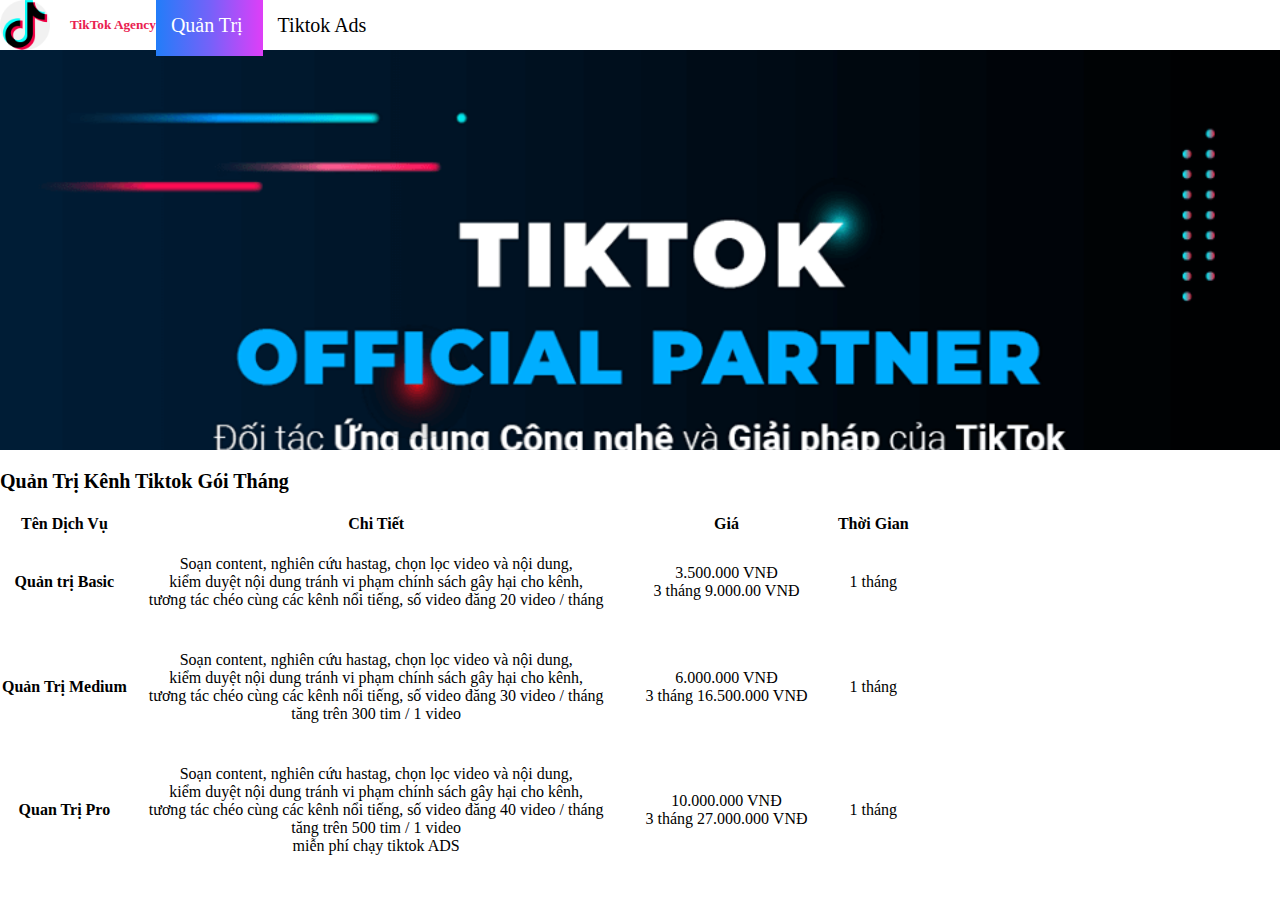
==== index.html @ 406353f8 "khoi tao du an" ====
<!doctype html>
<html lang="en">

<head>
  <title>TikTok Agency</title>
  <!-- Required meta tags -->
  <meta charset="utf-8">
  <meta name="viewport" content="width=device-width, initial-scale=1, shrink-to-fit=no">
  <link rel="shortcut icon" href="./img/tik-tok.png">
  <!-- Bootstrap CSS v5.2.1 -->
  <link href="https://cdn.jsdelivr.net/npm/bootstrap@5.2.1/dist/css/bootstrap.min.css" rel="stylesheet"
    integrity="sha384-iYQeCzEYFbKjA/T2uDLTpkwGzCiq6soy8tYaI1GyVh/UjpbCx/TYkiZhlZB6+fzT" crossorigin="anonymous">
  <link rel="stylesheet" href="https://cdnjs.cloudflare.com/ajax/libs/font-awesome/6.2.0/css/all.min.css"
    integrity="sha512-xh6O/CkQoPOWDdYTDqeRdPCVd1SpvCA9XXcUnZS2FmJNp1coAFzvtCN9BmamE+4aHK8yyUHUSCcJHgXloTyT2A=="
    crossorigin="anonymous" referrerpolicy="no-referrer" />
  <link rel="stylesheet" href="./css/index.css">
</head>

<body>
  <header class="header">
    <div class="container">

      <div class="logo">
        <img src="./img/tik-tok.png" alt="" class="img-fluid">
        <h5>TikTok Agency</h5>
      </div>
      <nav class="navbar" id="navbar">
        <a class="active" href="">
          quản trị
        </a>
        <a href="./ads.html">
          tiktok ads
        </a>
      </nav>
    </div>
  </header>

  <section class="carousel">
    <img src="./img/Dream-Agency-chính-thức-trở-thành-đối-tác-của-Tik-Tok.png" alt="" class="img-fluid">
  </section>

  <section class="body mt-5">
    <div class="container">
      <div class="header-admin">
        <div class="admin-top">
          <div class="row text-center">
            <div class="col-12">
              <h1>quản trị kênh tiktok gói tháng</h1>
            </div>
          </div>
        </div>
        <div class="admin-bottom">
          <div class="container">
            <div class="row">
              <div class="col-12">
                <table class="table table-hover table-bordered mt-5">
                  <thead>
                    <tr>
                      <th>Tên Dịch Vụ</th>
                      <th>Chi Tiết</th>
                      <th>Giá</th>
                      <th>Thời Gian</th>
                    </tr>
                  </thead>
                  <tbody>
                    <tr class="table-success">
                      <th scope="row">Quản trị Basic</th>
                      <td>
                        Soạn content, nghiên cứu hastag, chọn lọc video và nội dung,
                        <br>
                        kiểm duyệt nội dung tránh vi phạm chính sách gây hại cho kênh,
                        <br>
                        tương tác chéo cùng các kênh nổi tiếng, số video đăng 20 video / tháng
                      </td>
                      <td>
                        3.500.000 VNĐ
                        <br>
                        3 tháng 9.000.00 VNĐ
                      </td>
                      <td> 1 tháng</td>
                    </tr>
                    <tr class="table-info">
                      <th scope="row">Quản Trị Medium</th>
                      <td>
                        Soạn content, nghiên cứu hastag, chọn lọc video và nội dung,
                        <br>
                        kiểm duyệt nội dung tránh vi phạm chính sách gây hại cho kênh,
                        <br>
                        tương tác chéo cùng các kênh nổi tiếng, số video đăng 30 video / tháng
                        <br>
                        tăng trên 300 tim / 1 video
                      </td>
                      <td>
                        6.000.000 VNĐ
                        <br>
                        3 tháng 16.500.000 VNĐ
                      </td>
                      <td>1 tháng</td>
                    </tr>
                    <tr class="table-success">
                      <th scope="row">Quan Trị Pro</th>
                      <td>
                        Soạn content, nghiên cứu hastag, chọn lọc video và nội dung,
                        <br>
                        kiểm duyệt nội dung tránh vi phạm chính sách gây hại cho kênh,
                        <br>
                        tương tác chéo cùng các kênh nổi tiếng, số video đăng 40 video / tháng
                        <br>
                        tăng trên 500 tim / 1 video
                        <br>
                        miễn phí chạy tiktok ADS
                      </td>
                      <td>
                        10.000.000 VNĐ
                        <br>
                        3 tháng 27.000.000 VNĐ
                      </td>
                      <td>1 tháng</td>
                    </tr>
                  </tbody>
                </table>
              </div>
            </div>
          </div>
        </div>
      </div>
    </div>
    </div>
  </section>

  <footer>
    <!-- place footer here -->
  </footer>
  <!-- Bootstrap JavaScript Libraries -->
  <script src="https://cdn.jsdelivr.net/npm/@popperjs/core@2.11.6/dist/umd/popper.min.js"
    integrity="sha384-oBqDVmMz9ATKxIep9tiCxS/Z9fNfEXiDAYTujMAeBAsjFuCZSmKbSSUnQlmh/jp3" crossorigin="anonymous">
    </script>

  <script src="https://cdn.jsdelivr.net/npm/bootstrap@5.2.1/dist/js/bootstrap.min.js"
    integrity="sha384-7VPbUDkoPSGFnVtYi0QogXtr74QeVeeIs99Qfg5YCF+TidwNdjvaKZX19NZ/e6oz" crossorigin="anonymous">
    </script>

    
</body>

</html>
---- css/index.css ----
* {
  margin: 0;
  padding: 0;
  box-sizing: border-box;
}

.header {
  background: rgba(255, 255, 255, 0.7);
  color: #e9204f;
  display: flex;
  align-items: center;
  position: relative;
}
.header .container {
  display: flex;
  justify-content: space-between;
  align-items: center;
}
.header .logo {
  display: flex;
  justify-content: space-around;
  align-items: center;
}
.header .logo img {
  width: 50px;
  margin-right: 20px;
}
@media screen and (max-width: 390px) {
  .header .logo img {
    width: 30px;
  }
}
.header .navbar {
  padding: 0;
}
.header .navbar a {
  color: black;
  font-weight: 400;
  text-decoration: none;
  font-size: 20px;
  text-transform: capitalize;
  position: relative;
  z-index: 10;
  padding: 20px 15px;
  transition: all 0.5s;
}
.header .navbar a:hover {
  color: #fff;
}
.header .navbar a:hover::after {
  height: 100%;
}
.header .navbar a::after {
  content: "";
  height: 0;
  width: 100%;
  display: block;
  background: linear-gradient(to right, #227df9, #7462f9, #df3ef8);
  position: absolute;
  top: 0;
  left: 0;
  z-index: -1;
  transition: all 0.5s;
}
.header .navbar a.active {
  background: linear-gradient(to right, #227df9, #7462f9, #df3ef8);
  color: #fff;
}
@media screen and (max-width: 390px) {
  .header .navbar a {
    font-size: 14px;
    padding: 15px 5px;
  }
}

.carousel {
  max-width: 100%;
  height: 400px;
  overflow: hidden;
}
.carousel img {
  width: 100%;
}

.body .admin-top h1 {
  text-transform: capitalize;
}
.body .admin-bottom tr td {
  padding: 20px;
  text-align: center;
}
.body h1 {
  padding: 20px 0;
  font-size: 20px;
}
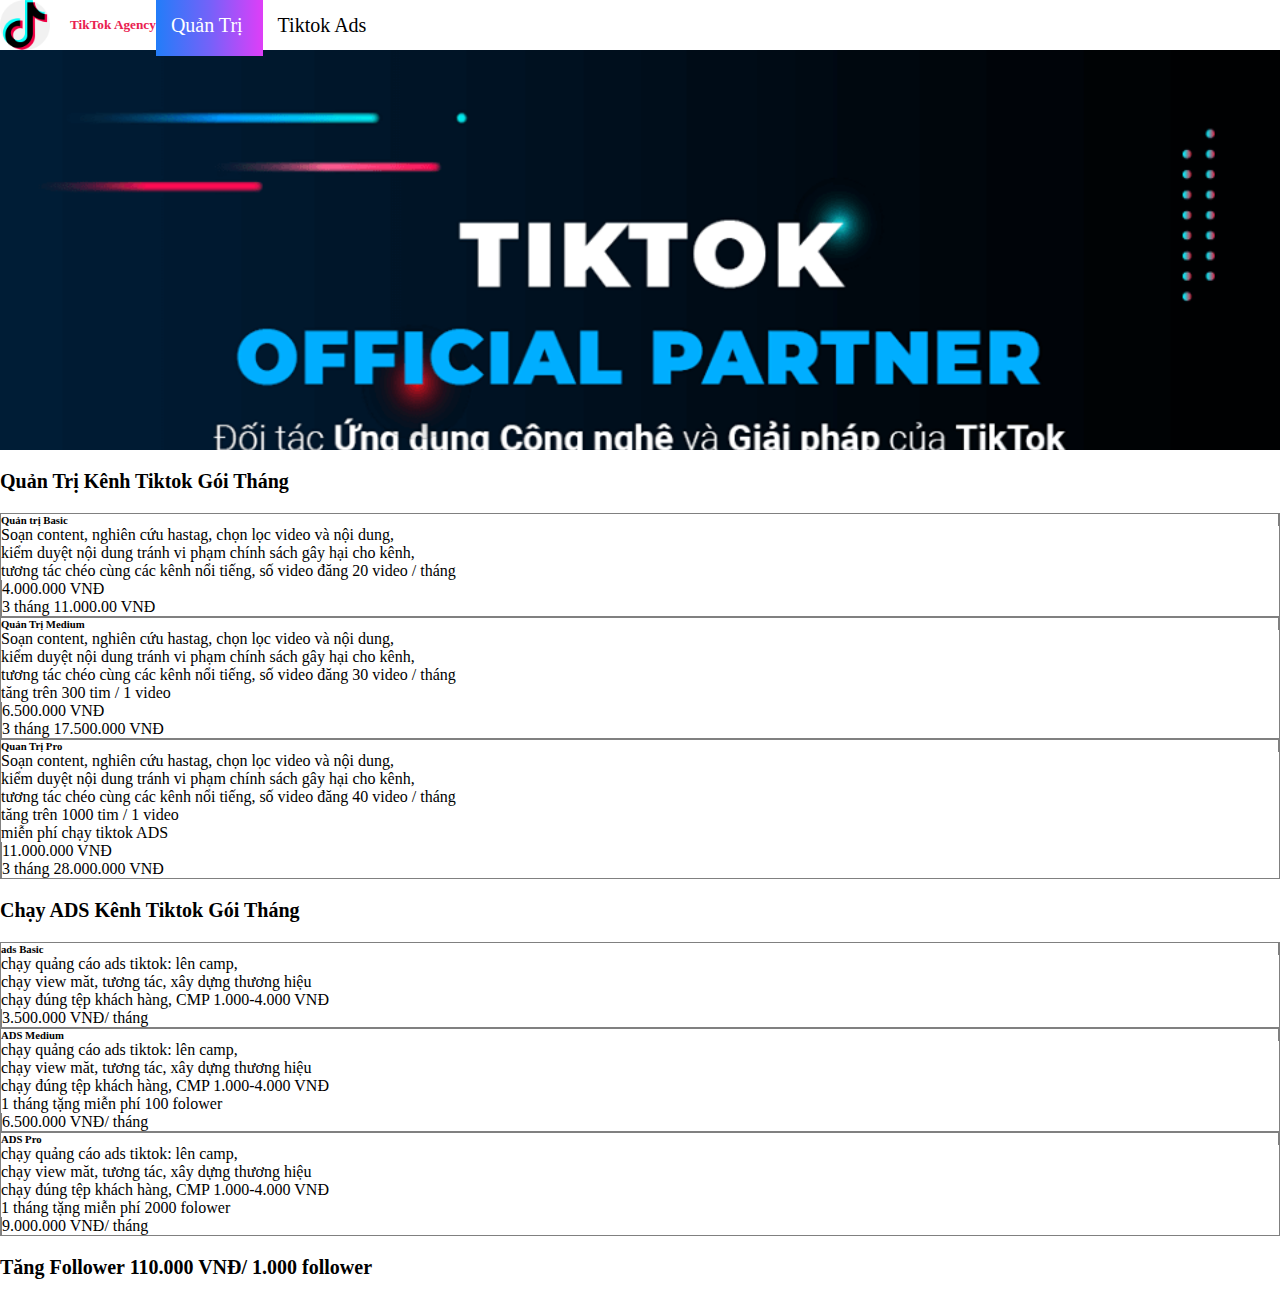
==== commit 0b03f893: "'updated'" ====
--- a/index.html
+++ b/index.html
@@ -17,6 +17,9 @@
 </head>
 
 <body>
+
+  <script src="https://code.jquery.com/jquery-3.6.1.min.js"
+    integrity="sha256-o88AwQnZB+VDvE9tvIXrMQaPlFFSUTR+nldQm1LuPXQ=" crossorigin="anonymous"></script>
   <header class="header">
     <div class="container">
 
@@ -38,6 +41,7 @@
   <section class="carousel">
     <img src="./img/Dream-Agency-chính-thức-trở-thành-đối-tác-của-Tik-Tok.png" alt="" class="img-fluid">
   </section>
+  
 
   <section class="body mt-5">
     <div class="container">
@@ -51,80 +55,163 @@
         </div>
         <div class="admin-bottom">
           <div class="container">
-            <div class="row">
-              <div class="col-12">
-                <table class="table table-hover table-bordered mt-5">
-                  <thead>
-                    <tr>
-                      <th>Tên Dịch Vụ</th>
-                      <th>Chi Tiết</th>
-                      <th>Giá</th>
-                      <th>Thời Gian</th>
-                    </tr>
-                  </thead>
-                  <tbody>
-                    <tr class="table-success">
-                      <th scope="row">Quản trị Basic</th>
-                      <td>
-                        Soạn content, nghiên cứu hastag, chọn lọc video và nội dung,
-                        <br>
-                        kiểm duyệt nội dung tránh vi phạm chính sách gây hại cho kênh,
-                        <br>
-                        tương tác chéo cùng các kênh nổi tiếng, số video đăng 20 video / tháng
-                      </td>
-                      <td>
-                        3.500.000 VNĐ
-                        <br>
-                        3 tháng 9.000.00 VNĐ
-                      </td>
-                      <td> 1 tháng</td>
-                    </tr>
-                    <tr class="table-info">
-                      <th scope="row">Quản Trị Medium</th>
-                      <td>
-                        Soạn content, nghiên cứu hastag, chọn lọc video và nội dung,
-                        <br>
-                        kiểm duyệt nội dung tránh vi phạm chính sách gây hại cho kênh,
-                        <br>
-                        tương tác chéo cùng các kênh nổi tiếng, số video đăng 30 video / tháng
-                        <br>
-                        tăng trên 300 tim / 1 video
-                      </td>
-                      <td>
-                        6.000.000 VNĐ
-                        <br>
-                        3 tháng 16.500.000 VNĐ
-                      </td>
-                      <td>1 tháng</td>
-                    </tr>
-                    <tr class="table-success">
-                      <th scope="row">Quan Trị Pro</th>
-                      <td>
-                        Soạn content, nghiên cứu hastag, chọn lọc video và nội dung,
-                        <br>
-                        kiểm duyệt nội dung tránh vi phạm chính sách gây hại cho kênh,
-                        <br>
-                        tương tác chéo cùng các kênh nổi tiếng, số video đăng 40 video / tháng
-                        <br>
-                        tăng trên 500 tim / 1 video
-                        <br>
-                        miễn phí chạy tiktok ADS
-                      </td>
-                      <td>
-                        10.000.000 VNĐ
-                        <br>
-                        3 tháng 27.000.000 VNĐ
-                      </td>
-                      <td>1 tháng</td>
-                    </tr>
-                  </tbody>
-                </table>
-              </div>
-            </div>
+            <div class="row border-row">
+              <div class="col-3">
+                <h6>Quản trị Basic</h6>
+              </div>
+              <div class="col-6">
+                <p>
+                  Soạn content, nghiên cứu hastag, chọn lọc video và nội dung,
+                  <br>
+                  kiểm duyệt nội dung tránh vi phạm chính sách gây hại cho kênh,
+                  <br>
+                  tương tác chéo cùng các kênh nổi tiếng, số video đăng 20 video / tháng
+                </p>
+              </div>
+              <div class="col-3">
+                <p>
+                  4.000.000 VNĐ
+                  <br>
+                  3 tháng 11.000.00 VNĐ
+                </p>
+              </div>
+            </div>
+
+            <div class="row border-row">
+              <div class="col-3">
+                <h6>Quản Trị Medium</h6>
+              </div>
+              <div class="col-6">
+                <p>
+                  Soạn content, nghiên cứu hastag, chọn lọc video và nội dung,
+                  <br>
+                  kiểm duyệt nội dung tránh vi phạm chính sách gây hại cho kênh,
+                  <br>
+                  tương tác chéo cùng các kênh nổi tiếng, số video đăng 30 video / tháng
+                  <br>
+                  tăng trên 300 tim / 1 video
+              </div>
+              <div class="col-3">
+                <p>
+                  6.500.000 VNĐ
+                  <br>
+                  3 tháng 17.500.000 VNĐ
+              </div>
+            </div>
+
+            <div class="row border-row">
+              <div class="col-3">
+                <h6>Quan Trị Pro</h6>
+              </div>
+              <div class="col-6">
+                <p>
+                  Soạn content, nghiên cứu hastag, chọn lọc video và nội dung,
+                  <br>
+                  kiểm duyệt nội dung tránh vi phạm chính sách gây hại cho kênh,
+                  <br>
+                  tương tác chéo cùng các kênh nổi tiếng, số video đăng 40 video / tháng
+                  <br>
+                  tăng trên 1000 tim / 1 video
+                  <br>
+                  miễn phí chạy tiktok ADS
+                </p>
+              </div>
+              <div class="col-3">
+                <p>
+                  11.000.000 VNĐ
+                  <br>
+                  3 tháng 28.000.000 VNĐ
+                </p>
+              </div>
+            </div>
+
           </div>
         </div>
       </div>
     </div>
+    </div>
+  </section>
+
+  <section class="body mt-5">
+    <div class="container">
+      <div class="header-admin">
+        <div class="admin-top">
+          <div class="row text-center">
+            <div class="col-12">
+              <h1>Chạy ADS kênh tiktok gói tháng</h1>
+            </div>
+          </div>
+        </div>
+        <div class="admin-bottom">
+          <div class="container">
+            <div class="row border-row">
+              <div class="col-3">
+                <h6>ads Basic</h6>
+              </div>
+              <div class="col-6">
+                <p>
+                  chạy quảng cáo ads tiktok: lên camp,
+                  <br>
+                  chạy view măt, tương tác, xây dựng thương hiệu
+                  <br>
+                  chạy đúng tệp khách hàng, CMP 1.000-4.000 VNĐ
+                </p>
+              </div>
+              <div class="col-3">
+                <p>
+                  3.500.000 VNĐ/ tháng
+                </p>
+              </div>
+            </div>
+
+            <div class="row border-row">
+              <div class="col-3">
+                <h6>ADS Medium</h6>
+              </div>
+              <div class="col-6">
+                <p>
+                  chạy quảng cáo ads tiktok: lên camp,
+                  <br>
+                  chạy view măt, tương tác, xây dựng thương hiệu
+                  <br>
+                  chạy đúng tệp khách hàng, CMP 1.000-4.000 VNĐ
+                  <br>
+                  1 tháng tặng miễn phí 100 folower
+              </div>
+              <div class="col-3">
+                <p>
+                  6.500.000 VNĐ/ tháng
+              </div>
+            </div>
+
+            <div class="row border-row">
+              <div class="col-3">
+                <h6>ADS Pro</h6>
+              </div>
+              <div class="col-6">
+                <p>
+                  chạy quảng cáo ads tiktok: lên camp,
+                                                <br>
+                                                chạy view măt, tương tác, xây dựng thương hiệu
+                                                <br>
+                                                chạy đúng tệp khách hàng, CMP 1.000-4.000 VNĐ
+                                                <br>
+                                                1 tháng tặng miễn phí 2000 folower
+                </p>
+              </div>
+              <div class="col-3">
+                <p>
+                  9.000.000 VNĐ/ tháng
+                </p>
+              </div>
+            </div>
+
+          </div>
+        </div>
+      </div>
+      <h1>Tăng Follower 110.000 VNĐ/ 1.000 follower</h1>
+    </div>
+    
     </div>
   </section>
 
@@ -140,7 +227,6 @@
     integrity="sha384-7VPbUDkoPSGFnVtYi0QogXtr74QeVeeIs99Qfg5YCF+TidwNdjvaKZX19NZ/e6oz" crossorigin="anonymous">
     </script>
 
-    
 </body>
 
 </html>--- a/css/index.css
+++ b/css/index.css
@@ -92,4 +92,18 @@
 .body h1 {
   padding: 20px 0;
   font-size: 20px;
+}
+
+.admin-bottom .border-row {
+  border: 1px solid gray;
+}
+.admin-bottom .border-row .col-3:last-child {
+  display: flex;
+  align-items: center;
+  border-left: 1px solid gray;
+}
+.admin-bottom .border-row .col-3:first-child {
+  display: flex;
+  align-items: center;
+  border-right: 1px solid gray;
 }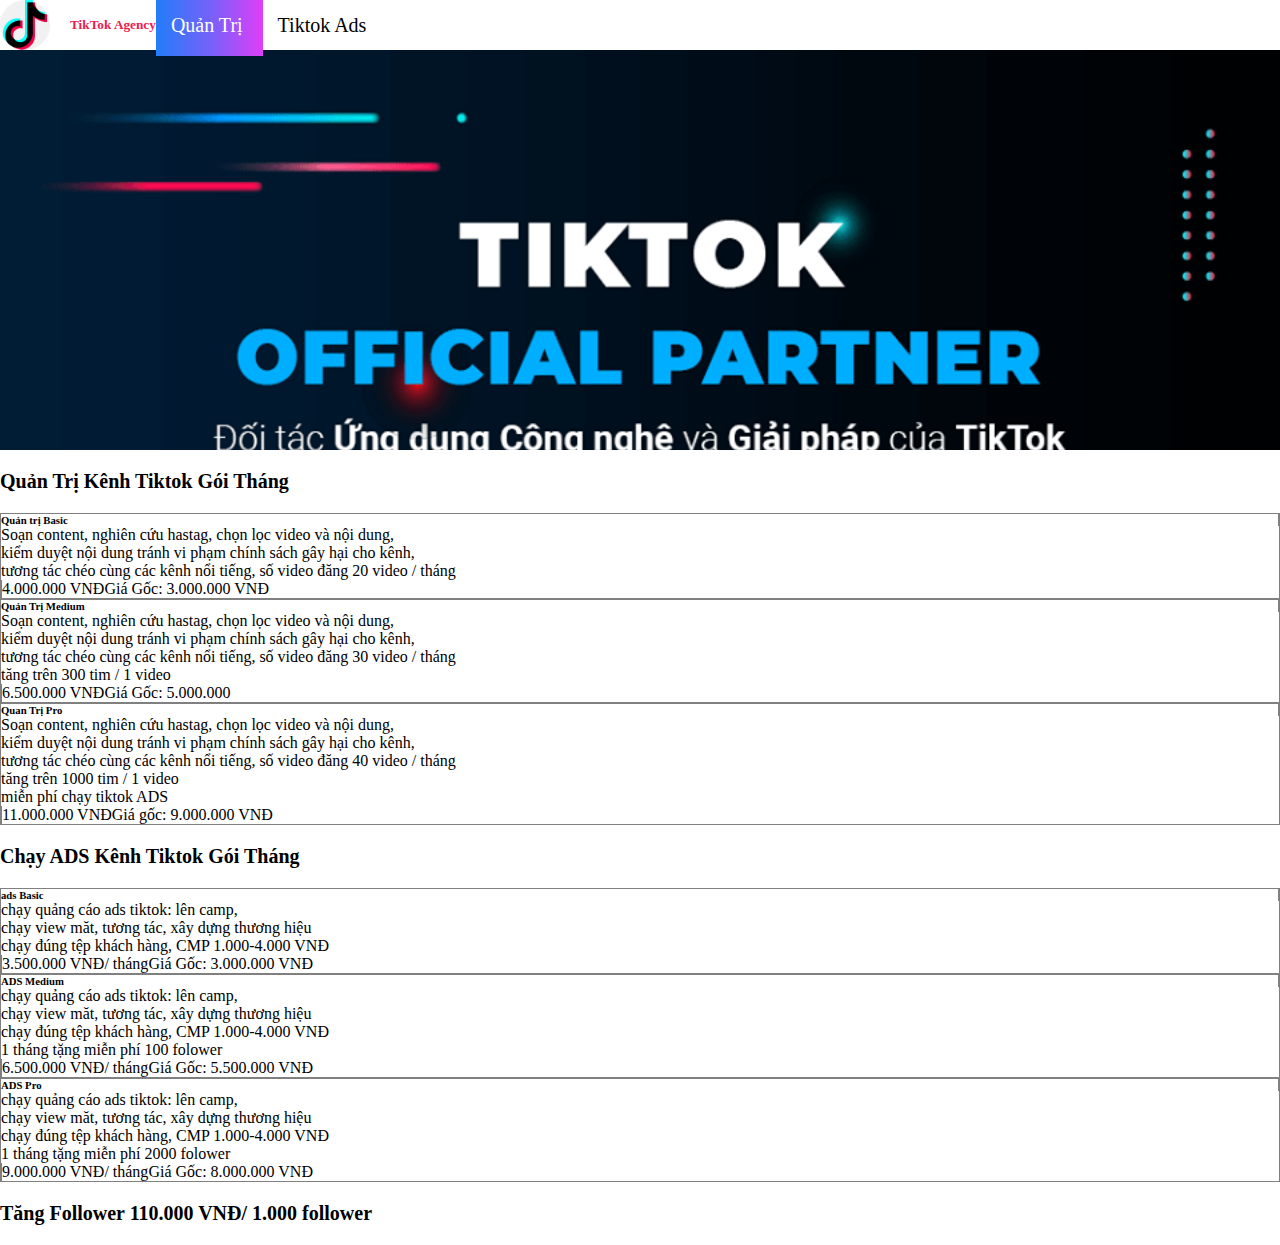
==== commit 42db2834: "'update" ====
--- a/index.html
+++ b/index.html
@@ -71,9 +71,8 @@
               <div class="col-3">
                 <p>
                   4.000.000 VNĐ
-                  <br>
-                  3 tháng 11.000.00 VNĐ
-                </p>
+                </p>
+                <p>Giá Gốc: 3.000.000 VNĐ</p>
               </div>
             </div>
 
@@ -94,8 +93,8 @@
               <div class="col-3">
                 <p>
                   6.500.000 VNĐ
-                  <br>
-                  3 tháng 17.500.000 VNĐ
+                </p>
+                <p>Giá Gốc: 5.000.000</p>
               </div>
             </div>
 
@@ -119,9 +118,8 @@
               <div class="col-3">
                 <p>
                   11.000.000 VNĐ
-                  <br>
-                  3 tháng 28.000.000 VNĐ
-                </p>
+                </p>
+                <p>Giá gốc: 9.000.000 VNĐ</p>
               </div>
             </div>
 
@@ -161,6 +159,7 @@
                 <p>
                   3.500.000 VNĐ/ tháng
                 </p>
+                <p>Giá Gốc: 3.000.000 VNĐ</p>
               </div>
             </div>
 
@@ -181,6 +180,8 @@
               <div class="col-3">
                 <p>
                   6.500.000 VNĐ/ tháng
+                </p>
+                <p>Giá Gốc: 5.500.000 VNĐ</p>
               </div>
             </div>
 
@@ -203,6 +204,7 @@
                 <p>
                   9.000.000 VNĐ/ tháng
                 </p>
+                <p>Giá Gốc: 8.000.000 VNĐ</p>
               </div>
             </div>
 
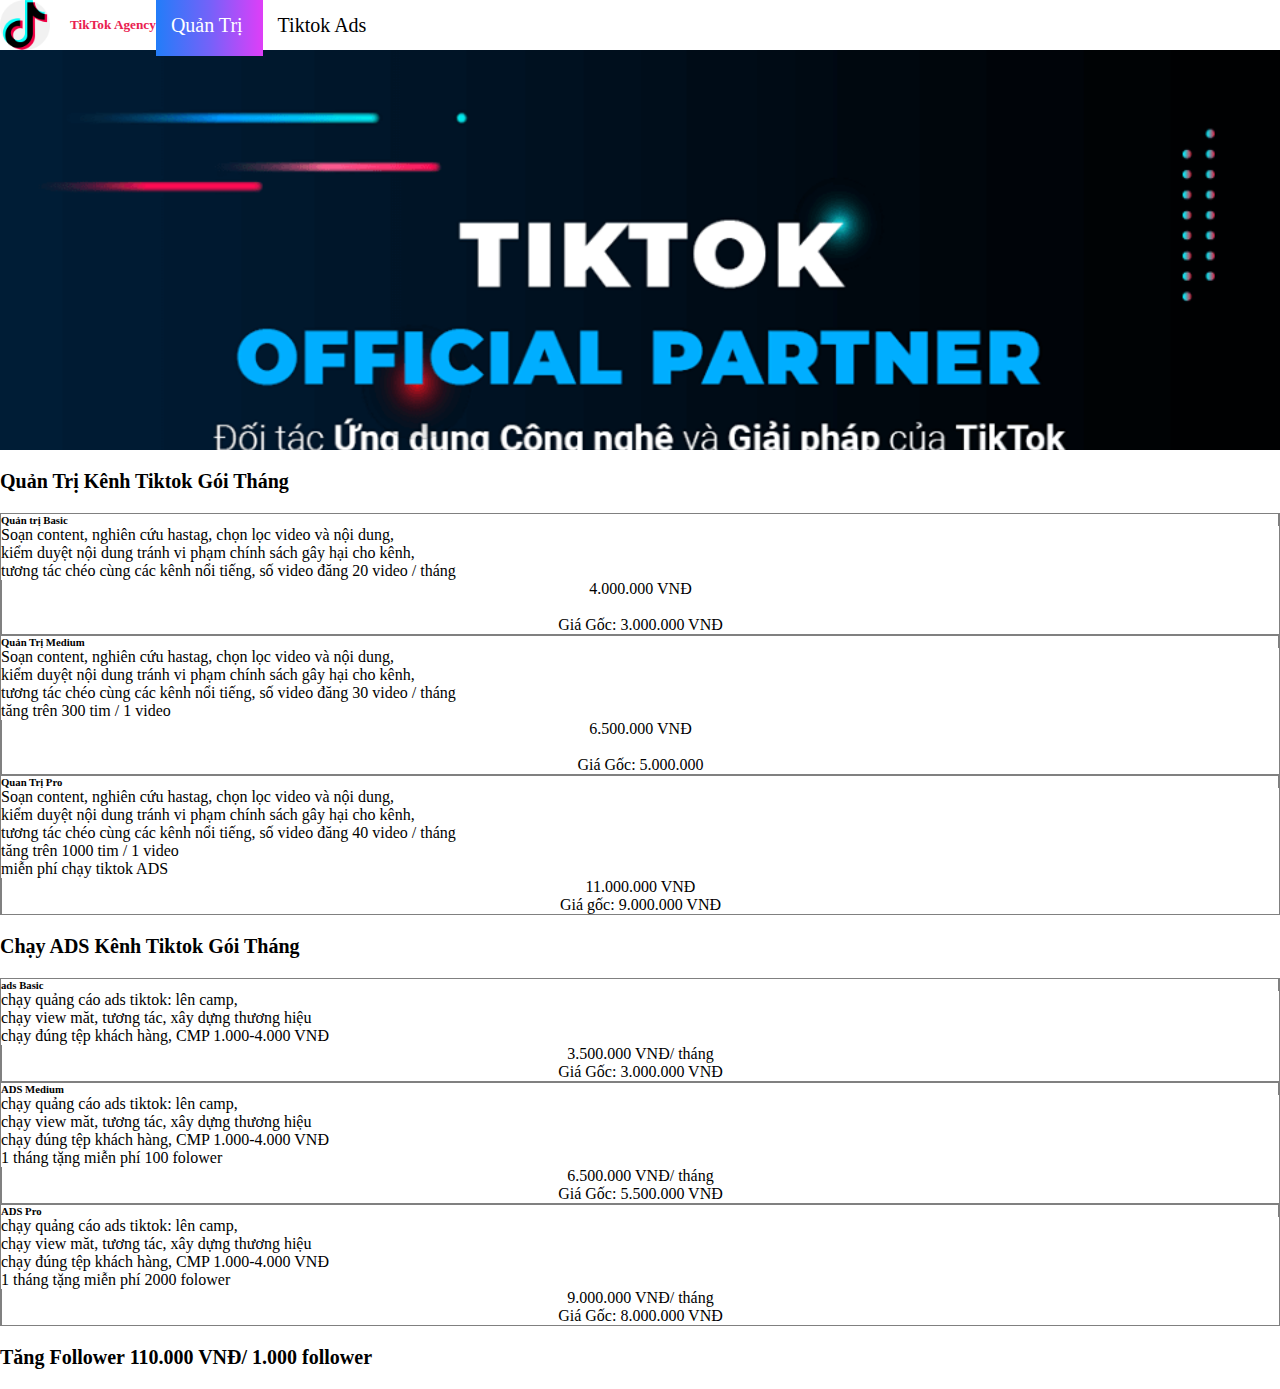
==== commit 8b67a667: "'ok'" ====
--- a/index.html
+++ b/index.html
@@ -59,7 +59,7 @@
               <div class="col-3">
                 <h6>Quản trị Basic</h6>
               </div>
-              <div class="col-6">
+              <div class="col-5">
                 <p>
                   Soạn content, nghiên cứu hastag, chọn lọc video và nội dung,
                   <br>
@@ -68,10 +68,11 @@
                   tương tác chéo cùng các kênh nổi tiếng, số video đăng 20 video / tháng
                 </p>
               </div>
-              <div class="col-3">
+              <div class="col-4">
                 <p>
                   4.000.000 VNĐ
                 </p>
+                <br>
                 <p>Giá Gốc: 3.000.000 VNĐ</p>
               </div>
             </div>
@@ -80,7 +81,7 @@
               <div class="col-3">
                 <h6>Quản Trị Medium</h6>
               </div>
-              <div class="col-6">
+              <div class="col-5">
                 <p>
                   Soạn content, nghiên cứu hastag, chọn lọc video và nội dung,
                   <br>
@@ -90,10 +91,11 @@
                   <br>
                   tăng trên 300 tim / 1 video
               </div>
-              <div class="col-3">
+              <div class="col-4">
                 <p>
                   6.500.000 VNĐ
                 </p>
+                <br>
                 <p>Giá Gốc: 5.000.000</p>
               </div>
             </div>
@@ -102,7 +104,7 @@
               <div class="col-3">
                 <h6>Quan Trị Pro</h6>
               </div>
-              <div class="col-6">
+              <div class="col-5">
                 <p>
                   Soạn content, nghiên cứu hastag, chọn lọc video và nội dung,
                   <br>
@@ -115,7 +117,7 @@
                   miễn phí chạy tiktok ADS
                 </p>
               </div>
-              <div class="col-3">
+              <div class="col-4">
                 <p>
                   11.000.000 VNĐ
                 </p>
@@ -146,7 +148,7 @@
               <div class="col-3">
                 <h6>ads Basic</h6>
               </div>
-              <div class="col-6">
+              <div class="col-5">
                 <p>
                   chạy quảng cáo ads tiktok: lên camp,
                   <br>
@@ -155,7 +157,7 @@
                   chạy đúng tệp khách hàng, CMP 1.000-4.000 VNĐ
                 </p>
               </div>
-              <div class="col-3">
+              <div class="col-4">
                 <p>
                   3.500.000 VNĐ/ tháng
                 </p>
@@ -167,7 +169,7 @@
               <div class="col-3">
                 <h6>ADS Medium</h6>
               </div>
-              <div class="col-6">
+              <div class="col-5">
                 <p>
                   chạy quảng cáo ads tiktok: lên camp,
                   <br>
@@ -177,7 +179,7 @@
                   <br>
                   1 tháng tặng miễn phí 100 folower
               </div>
-              <div class="col-3">
+              <div class="col-4">
                 <p>
                   6.500.000 VNĐ/ tháng
                 </p>
@@ -189,7 +191,7 @@
               <div class="col-3">
                 <h6>ADS Pro</h6>
               </div>
-              <div class="col-6">
+              <div class="col-5">
                 <p>
                   chạy quảng cáo ads tiktok: lên camp,
                                                 <br>
@@ -200,7 +202,7 @@
                                                 1 tháng tặng miễn phí 2000 folower
                 </p>
               </div>
-              <div class="col-3">
+              <div class="col-4">
                 <p>
                   9.000.000 VNĐ/ tháng
                 </p>
--- a/css/index.css
+++ b/css/index.css
@@ -97,12 +97,14 @@
 .admin-bottom .border-row {
   border: 1px solid gray;
 }
-.admin-bottom .border-row .col-3:last-child {
+.admin-bottom .border-row .col-4 {
   display: flex;
+  flex-direction: column;
+  justify-content: center;
   align-items: center;
   border-left: 1px solid gray;
 }
-.admin-bottom .border-row .col-3:first-child {
+.admin-bottom .border-row .col-3 {
   display: flex;
   align-items: center;
   border-right: 1px solid gray;
